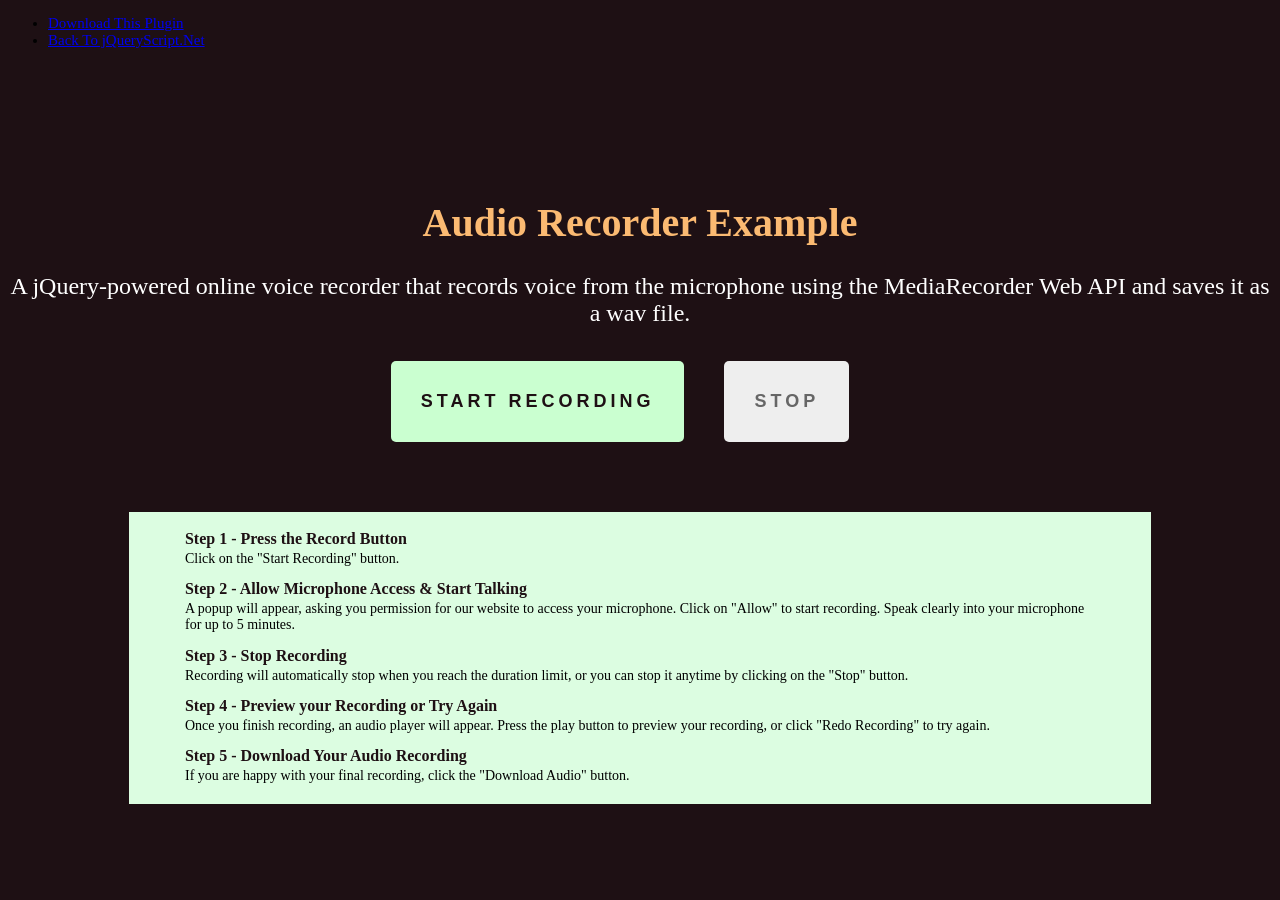
==== index.html @ 95f63828 "Add files via upload" ====
<!DOCTYPE html>
	<html lang="en">
	<head>
		<meta charset="UTF-8">
		<meta http-equiv="X-UA-Compatible" content="IE=edge">
		<meta name="viewport" content="width=device-width, initial-scale=1.0">
		<title>Audio Recorder Example</title>
		<link href="https://www.jqueryscript.net/css/jquerysctipttop.css" rel="stylesheet" type="text/css">
		<link rel="stylesheet" href="manage-audio.css">
		<style>
			p.lead { color: #fff;font-size: 1.5rem; font-weight: 300; text-align: center; }
		</style>
	</head>
	<body><div id="jquery-script-menu">
<div class="jquery-script-center">
<ul>
<li><a href="https://www.jqueryscript.net/other/voice-audio-recorder.html">Download This Plugin</a></li>
<li><a href="https://www.jqueryscript.net/">Back To jQueryScript.Net</a></li>
</ul><div id="carbon-block"></div>
<div class="jquery-script-ads"><script type="text/javascript"><!--
google_ad_client = "ca-pub-2783044520727903";
/* jQuery_demo */
google_ad_slot = "2780937993";
google_ad_width = 728;
google_ad_height = 90;
//-->
</script>
<script type="text/javascript"
src="https://pagead2.googlesyndication.com/pagead/show_ads.js">
</script></div>
<div class="jquery-script-clear"></div>
</div>
</div>
		<h1>Audio Recorder Example</h1>
		<p class="lead">A jQuery-powered online voice recorder that records voice from the microphone using the MediaRecorder Web API and saves it as a wav file.</p>
		<div class="audio-record">
			<button id="recordButton">Start Recording</button>
			<button id="stopButton" class="inactive">Stop</button>
		</div>

		<div class="playback">
				<audio src="" controls id="audio-playback" class="hidden"></audio>
		</div>

		<div class="download">
			<button class="hidden" id="downloadContainer">
				<a href="" download="" id="downloadButton">Download Audio</a>
			</button>
		</div>
		<div class="recorder-instructions">
			<div class="step-1A">
				<h2>Step 1 &#45; Press the Record Button</h2>
				<p>Click on the "Start Recording" button.</p>
			</div>

			<div class="step-2A">
				<h2>Step 2 &#45; Allow Microphone Access &amp; Start Talking</h2>
				<p>A popup will appear, asking you permission for our website to access your microphone. Click on "Allow" to start recording. Speak clearly into your microphone for up to 5 minutes.</p>
			</div>

			<div class="step-3A">
				<h2>Step 3 &#45; Stop Recording</h2>
				<p>Recording will automatically stop when you reach the duration limit, or you can stop it anytime by clicking on the "Stop" button.</p>
			</div>

			<div class="step-4A">
				<h2>Step 4 &#45; Preview your Recording or Try Again</h2>
				<p>Once you finish recording, an audio player will appear. Press the play button to preview your recording, or click "Redo Recording" to try again.</p>
			</div>

			<div class="step-5A">
				<h2>Step 5 &#45; Download Your Audio Recording</h2>
				<p>If you are happy with your final recording, click the "Download Audio" button.</p>
			</div>
		</div>
		<script src="manage-audio.js"></script>
		<script src="https://ajax.googleapis.com/ajax/libs/jquery/3.6.0/jquery.min.js"></script>
<script type="text/javascript">

  var _gaq = _gaq || [];
  _gaq.push(['_setAccount', 'UA-36251023-1']);
  _gaq.push(['_setDomainName', 'jqueryscript.net']);
  _gaq.push(['_trackPageview']);

  (function() {
    var ga = document.createElement('script'); ga.type = 'text/javascript'; ga.async = true;
    ga.src = ('https:' == document.location.protocol ? 'https://ssl' : 'http://www') + '.google-analytics.com/ga.js';
    var s = document.getElementsByTagName('script')[0]; s.parentNode.insertBefore(ga, s);
  })();

</script>
<script>
try {
  fetch(new Request("https://pagead2.googlesyndication.com/pagead/js/adsbygoogle.js", { method: 'HEAD', mode: 'no-cors' })).then(function(response) {
    return true;
  }).catch(function(e) {
    var carbonScript = document.createElement("script");
    carbonScript.src = "//cdn.carbonads.com/carbon.js?serve=CK7DKKQU&placement=wwwjqueryscriptnet";
    carbonScript.id = "_carbonads_js";
    document.getElementById("carbon-block").appendChild(carbonScript);
  });
} catch (error) {
  console.log(error);
}
</script>
	</body>
	</html>
---- manage-audio.css ----
@import url('https://fonts.googleapis.com/css2?family=Bebas+Neue&family=Permanent+Marker&display=swap');

body {
    font-size: 15px;
    background-color: #1E1014;
}

/* used to set default load to show Option A until toggled */
.hidden {
    display: none;
}

.inactive {
    background-color: #eee !important;
    color: #666 !important;
    cursor: default !important;
}

h1{
    font-family: 'Bebas Neue',cursive;
    font-family: 'Permanent Marker', cursive;
    font-size: 40px;
    color: #FBBA72;
    display: flex;
    justify-content: center;
    margin-top: 150px;
}

.recorder-instructions
{
    margin: 30px auto;
    width: 80%;
    padding: 5px 5px 20px 5px;
    background-color: rgb(220, 253, 225);
}

.step-1A,
.step-2A,
.step-3A,
.step-4A,
.step-5A{
    width: 90%;
    margin: auto;
}

.recorder-instructions>*>h2
{
    font-size: 16px;
    color: #1E1014;
    margin-bottom: 3px;
}

.recorder-instructions>*>p {
    margin: 0;
    font-size: 14px;
}

/* recorder buttons start */
.audio-record {
    padding: 10px 10px 20px 10px;
    display: flex;
    align-items: center;
    justify-content: center;
}

#recordButton {
    text-transform: uppercase;
    letter-spacing: 4px;
    font-weight: bold;
    font-size: 18px;
    color: #1E1014;
    background: #CAFFD0;
    border: none;
    border-radius: 5px;
    transition: all 0.3s ease-in-out 0s;
    cursor: pointer;
    padding: 30px;
}

.button-animate {
    animation: pulse 1s infinite;
}

@keyframes pulse {
    0% {
        box-shadow: 0px 0px 3px 1px #7eda88;
    }

    100% {
        box-shadow: 0px 0px 3px 10px #7eda88;

    }
}

#stopButton {
    text-transform: uppercase;
    letter-spacing: 4px;
    font-size: 18px;
    font-weight: bold;
    color: #1E1014;
    background-color: #F8333C;
    border: none;
    border-radius: 5px;
    padding: 30px;
    margin: 0 40px;
    cursor: pointer;
}

.playback{
    display: flex;
    justify-content: center;
    margin-bottom: 20px;
}

#audio-playback {
    width: 600px;
    height: 50px;
}

audio::-webkit-media-controls-panel,
video::-webkit-media-controls-panel {
    background-color: #fff;
}

.download {
    display: flex;
    justify-content: center;
}

#downloadButton {
    text-decoration: none;
    color: #1E1014;
}

#downloadContainer {
    text-transform: uppercase;
    letter-spacing: 4px;
    font-size: 18px;
    font-weight: bold;
    color: #1E1014;
    background-color: #FBBA72;
    border: none;
    border-radius: 5px;
    padding: 20px;
    cursor: pointer;
}

/* recorder buttons end */


@media all and (max-width: 643px) {
    .audio-record {
        flex-direction: column;
        align-items: center;
    }

    #stopButton {
        margin: 20px 0;
    }
}
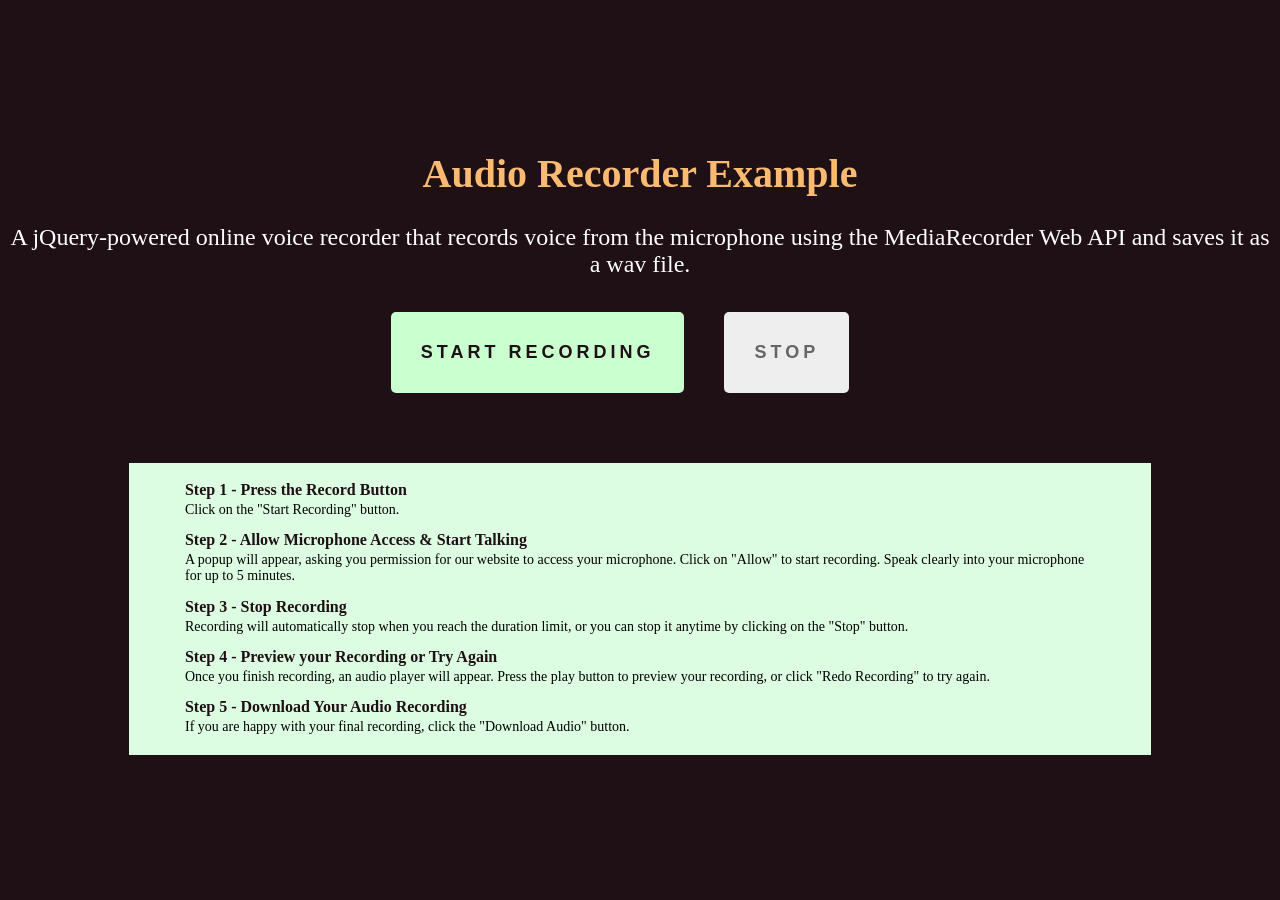
==== commit c139e5f3: "Update index.html" ====
--- a/index.html
+++ b/index.html
@@ -5,36 +5,31 @@
 		<meta http-equiv="X-UA-Compatible" content="IE=edge">
 		<meta name="viewport" content="width=device-width, initial-scale=1.0">
 		<title>Audio Recorder Example</title>
-		<link href="https://www.jqueryscript.net/css/jquerysctipttop.css" rel="stylesheet" type="text/css">
 		<link rel="stylesheet" href="manage-audio.css">
 		<style>
 			p.lead { color: #fff;font-size: 1.5rem; font-weight: 300; text-align: center; }
+			.prevent-select {
+  -webkit-user-select: none; /* Safari */
+  -ms-user-select: none; /* IE 10 and IE 11 */
+  user-select: none; /* Standard syntax */
+}
 		</style>
 	</head>
 	<body><div id="jquery-script-menu">
 <div class="jquery-script-center">
 <ul>
-<li><a href="https://www.jqueryscript.net/other/voice-audio-recorder.html">Download This Plugin</a></li>
-<li><a href="https://www.jqueryscript.net/">Back To jQueryScript.Net</a></li>
 </ul><div id="carbon-block"></div>
-<div class="jquery-script-ads"><script type="text/javascript"><!--
-google_ad_client = "ca-pub-2783044520727903";
-/* jQuery_demo */
-google_ad_slot = "2780937993";
-google_ad_width = 728;
-google_ad_height = 90;
-//-->
+<div class="jquery-script-ads"><script type="text/javascript">
+
 </script>
-<script type="text/javascript"
-src="https://pagead2.googlesyndication.com/pagead/show_ads.js">
-</script></div>
+</div>
 <div class="jquery-script-clear"></div>
 </div>
 </div>
 		<h1>Audio Recorder Example</h1>
 		<p class="lead">A jQuery-powered online voice recorder that records voice from the microphone using the MediaRecorder Web API and saves it as a wav file.</p>
 		<div class="audio-record">
-			<button id="recordButton">Start Recording</button>
+			<button class="prevent-select" id="recordButton">Start Recording</button>
 			<button id="stopButton" class="inactive">Stop</button>
 		</div>
 
@@ -74,34 +69,7 @@
 			</div>
 		</div>
 		<script src="manage-audio.js"></script>
-		<script src="https://ajax.googleapis.com/ajax/libs/jquery/3.6.0/jquery.min.js"></script>
-<script type="text/javascript">
+		<script src="jquery.js"></script>
 
-  var _gaq = _gaq || [];
-  _gaq.push(['_setAccount', 'UA-36251023-1']);
-  _gaq.push(['_setDomainName', 'jqueryscript.net']);
-  _gaq.push(['_trackPageview']);
-
-  (function() {
-    var ga = document.createElement('script'); ga.type = 'text/javascript'; ga.async = true;
-    ga.src = ('https:' == document.location.protocol ? 'https://ssl' : 'http://www') + '.google-analytics.com/ga.js';
-    var s = document.getElementsByTagName('script')[0]; s.parentNode.insertBefore(ga, s);
-  })();
-
-</script>
-<script>
-try {
-  fetch(new Request("https://pagead2.googlesyndication.com/pagead/js/adsbygoogle.js", { method: 'HEAD', mode: 'no-cors' })).then(function(response) {
-    return true;
-  }).catch(function(e) {
-    var carbonScript = document.createElement("script");
-    carbonScript.src = "//cdn.carbonads.com/carbon.js?serve=CK7DKKQU&placement=wwwjqueryscriptnet";
-    carbonScript.id = "_carbonads_js";
-    document.getElementById("carbon-block").appendChild(carbonScript);
-  });
-} catch (error) {
-  console.log(error);
-}
-</script>
 	</body>
 	</html>
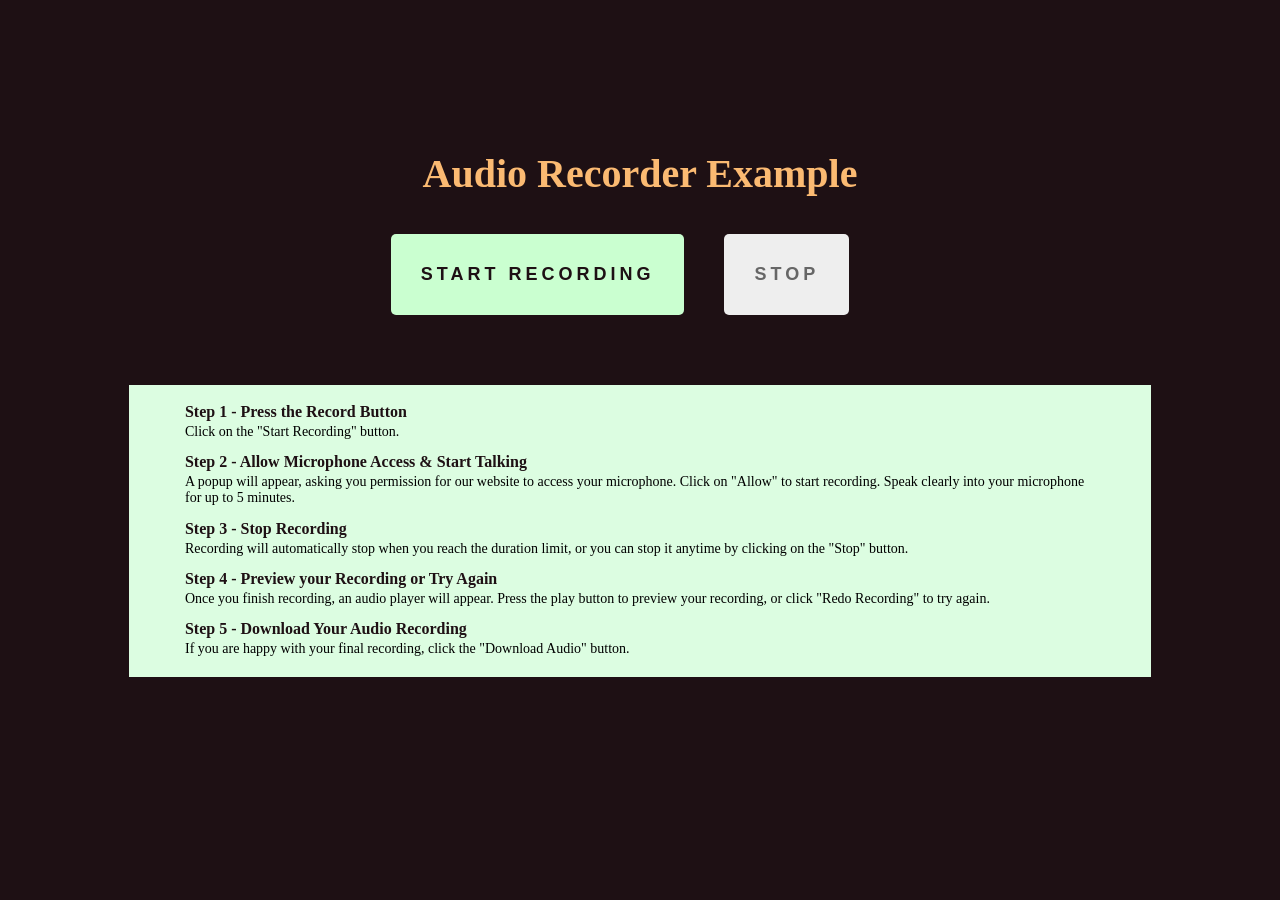
==== commit d6a5fe47: "Update index.html" ====
--- a/index.html
+++ b/index.html
@@ -27,10 +27,10 @@
 </div>
 </div>
 		<h1>Audio Recorder Example</h1>
-		<p class="lead">A jQuery-powered online voice recorder that records voice from the microphone using the MediaRecorder Web API and saves it as a wav file.</p>
 		<div class="audio-record">
 			<button class="prevent-select" id="recordButton">Start Recording</button>
 			<button id="stopButton" class="inactive">Stop</button>
+			<audio src="greetings/greetings.wav" id="greeting"></audio>
 		</div>
 
 		<div class="playback">
